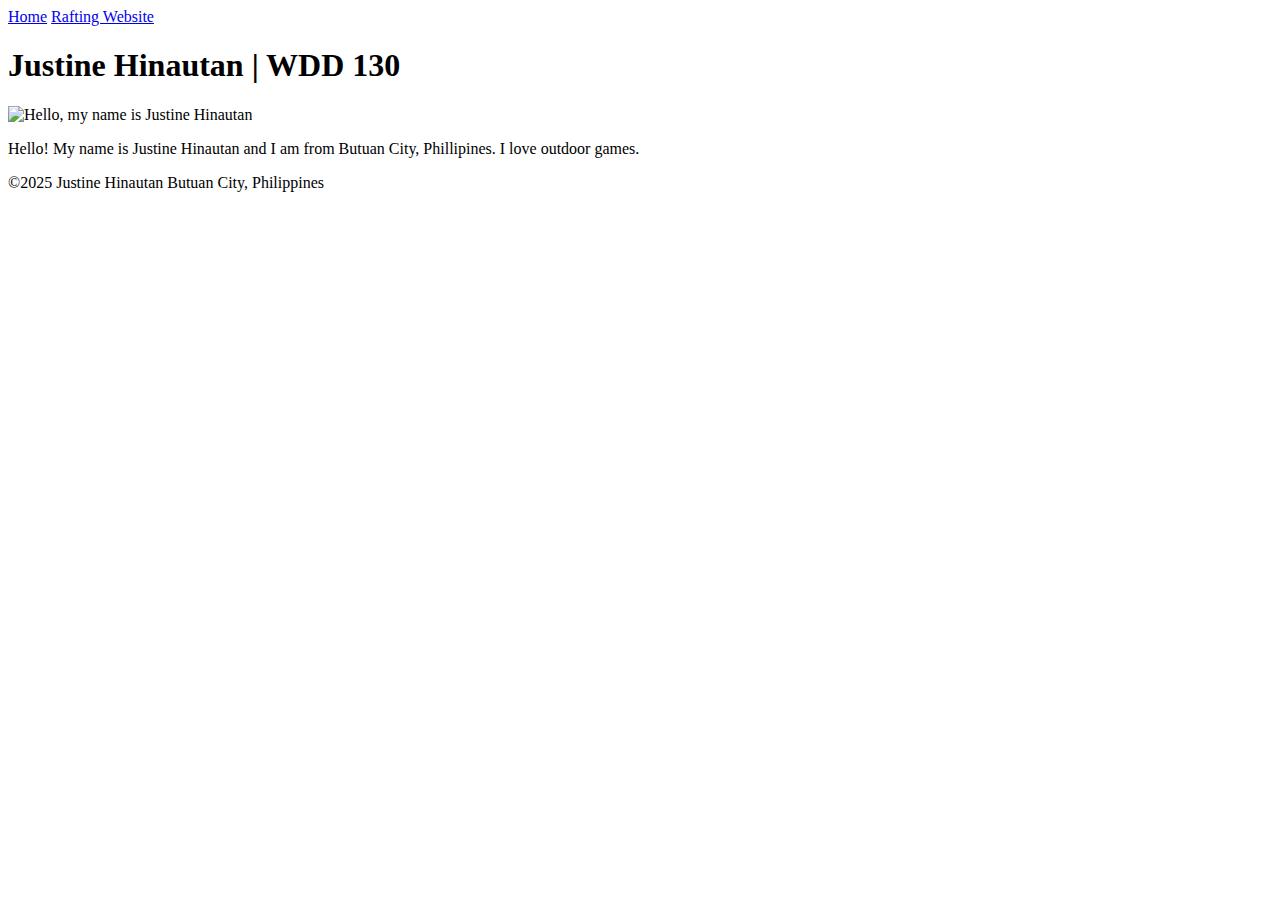
==== index.html @ f23c369e "first commit" ====
<!DOCTYPE html>
<html lang="en-US">

<head>
    <meta charset="utf-8">
    <meta name="viewport" content="width=device0-witdh,initial-scale=1.0">
    <title>Justine Hinautan | WDD 130</title>
</head>

<body>
    <header>
        <nav>
            <a href="#">Home</a>
            <a href="wwr/">Rafting Website</a>
        </nav>
    </header>
    <main>
        <h1>Justine Hinautan | WDD 130</h1>
        <img src="images/justine.png" alt="Hello, my name is Justine Hinautan" width="200">
        <p>Hello! My name is Justine Hinautan and I am from Butuan City, Phillipines. I love outdoor games.</p>
    </main>
    <footer>
        <p>©2025 Justine Hinautan Butuan City, Philippines</p>
    </footer>
</body>

</html>
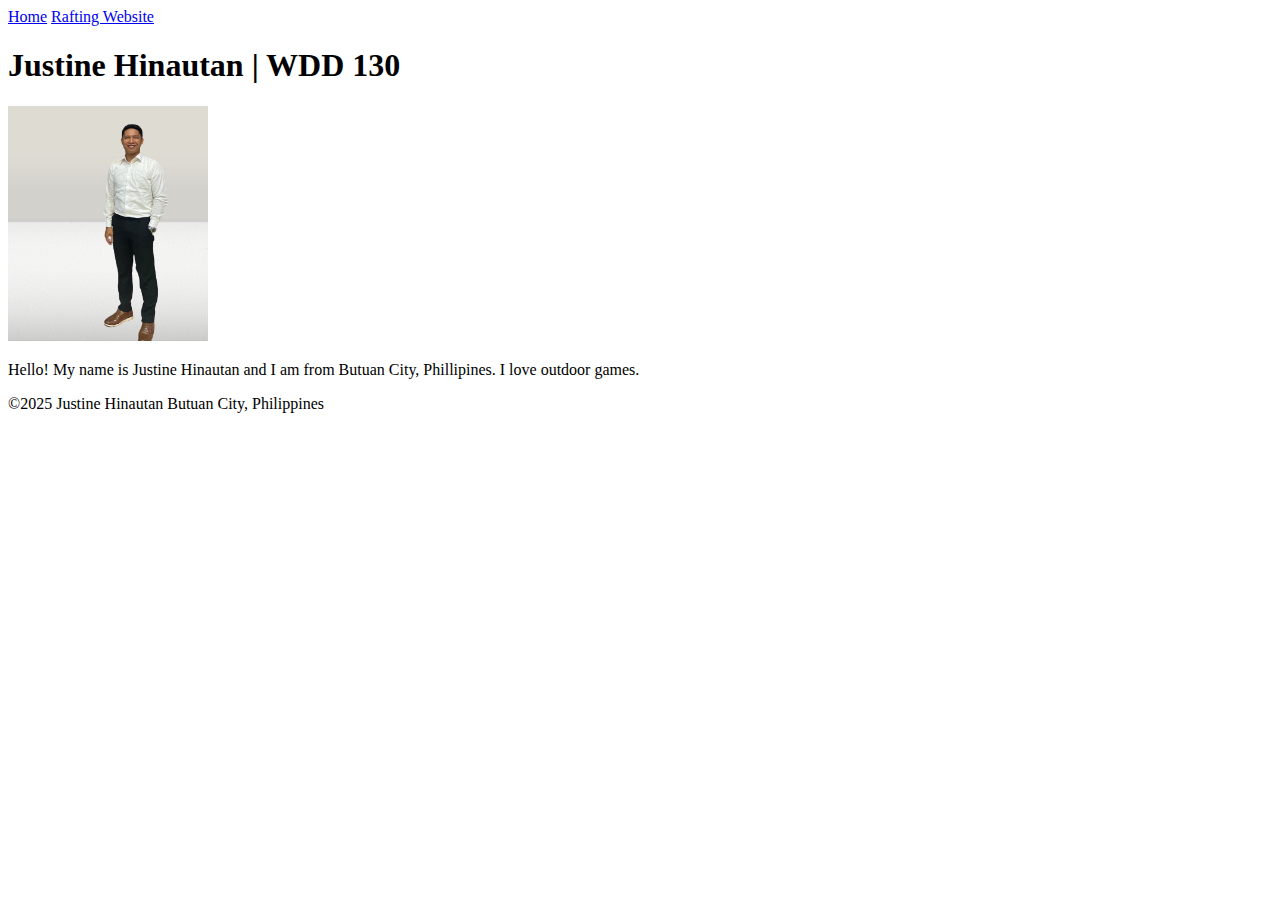
==== commit d3fae3ea: "holy grail aded" ====
--- a/index.html
+++ b/index.html
@@ -16,7 +16,7 @@
     </header>
     <main>
         <h1>Justine Hinautan | WDD 130</h1>
-        <img src="images/justine.png" alt="Hello, my name is Justine Hinautan" width="200">
+        <img src="image/justine.png" alt="Hello, my name is Justine Hinautan" width="200">
         <p>Hello! My name is Justine Hinautan and I am from Butuan City, Phillipines. I love outdoor games.</p>
     </main>
     <footer>
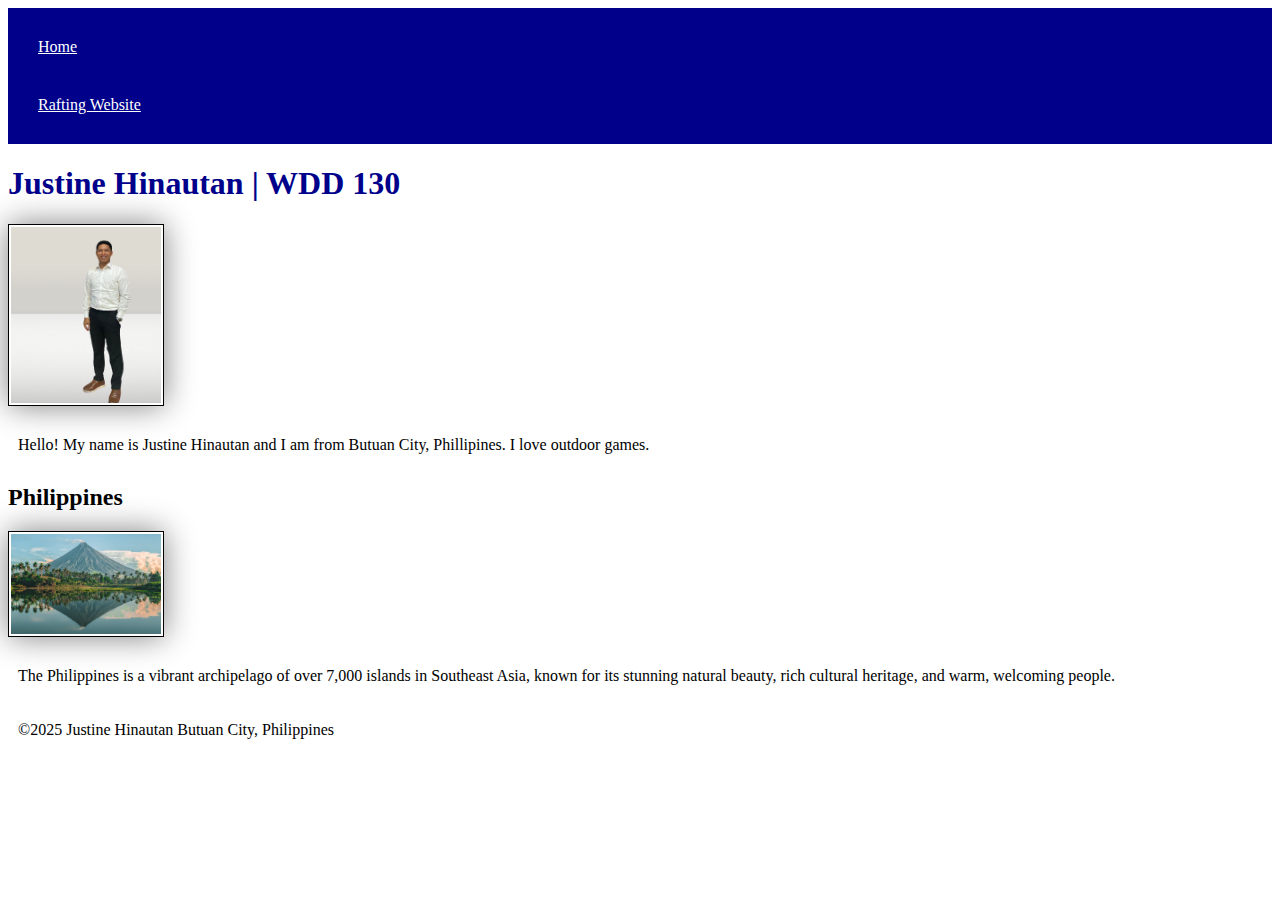
==== commit 51ae4b86: "Design the Website" ====
--- a/index.html
+++ b/index.html
@@ -5,6 +5,13 @@
     <meta charset="utf-8">
     <meta name="viewport" content="width=device0-witdh,initial-scale=1.0">
     <title>Justine Hinautan | WDD 130</title>
+    <meta name="description"
+        content="Welcome to [Website Name], Your Ultimate Destination for All Things Sports!
+    Stay up-to-date with the latest news, scores, and highlights from the world of sports. Whether you're a fan of football, basketball, baseball, soccer, or any other sport, we’ve got you covered. Our website offers in-depth analysis, exclusive interviews, and live coverage of your favorite teams and athletes.
+    Explore our comprehensive guides, watch thrilling match replays, and join the conversation with a community of passionate sports fans. Whether you're here for stats, breaking news, or just to enjoy the game, [Website Name] is your go-to source for everything sports-related!">
+    <meta name="author" content="Justine Hinautan">
+    <link rel="stylesheet" href="styles/styles.css">
+    </link>
 </head>
 
 <body>
@@ -19,6 +26,12 @@
         <img src="image/justine.png" alt="Hello, my name is Justine Hinautan" width="200">
         <p>Hello! My name is Justine Hinautan and I am from Butuan City, Phillipines. I love outdoor games.</p>
     </main>
+    <aside>
+        <h2> Philippines</h2>
+        <img src="image/PHIL.jpg" alt="Philippines landscape" width="200">
+        <p>The Philippines is a vibrant archipelago of over 7,000 islands in Southeast Asia, known for its stunning
+            natural beauty, rich cultural heritage, and warm, welcoming people.</p>
+    </aside>
     <footer>
         <p>©2025 Justine Hinautan Butuan City, Philippines</p>
     </footer>
--- a/styles/styles.css
+++ b/styles/styles.css
@@ -0,0 +1,26 @@
+nav {
+    background-color: darkblue;
+    padding: 10px;
+}
+
+nav a {
+    color: white;
+    display: block;
+    padding: 20px;
+}
+
+h1 {
+    color: darkblue;
+}
+
+img {
+    width: 150px;
+    height: auto;
+    border: 1px solid black;
+    padding: 2px;
+    box-shadow: 0 0 30px gray;
+}
+
+p {
+    padding: 10px;
+}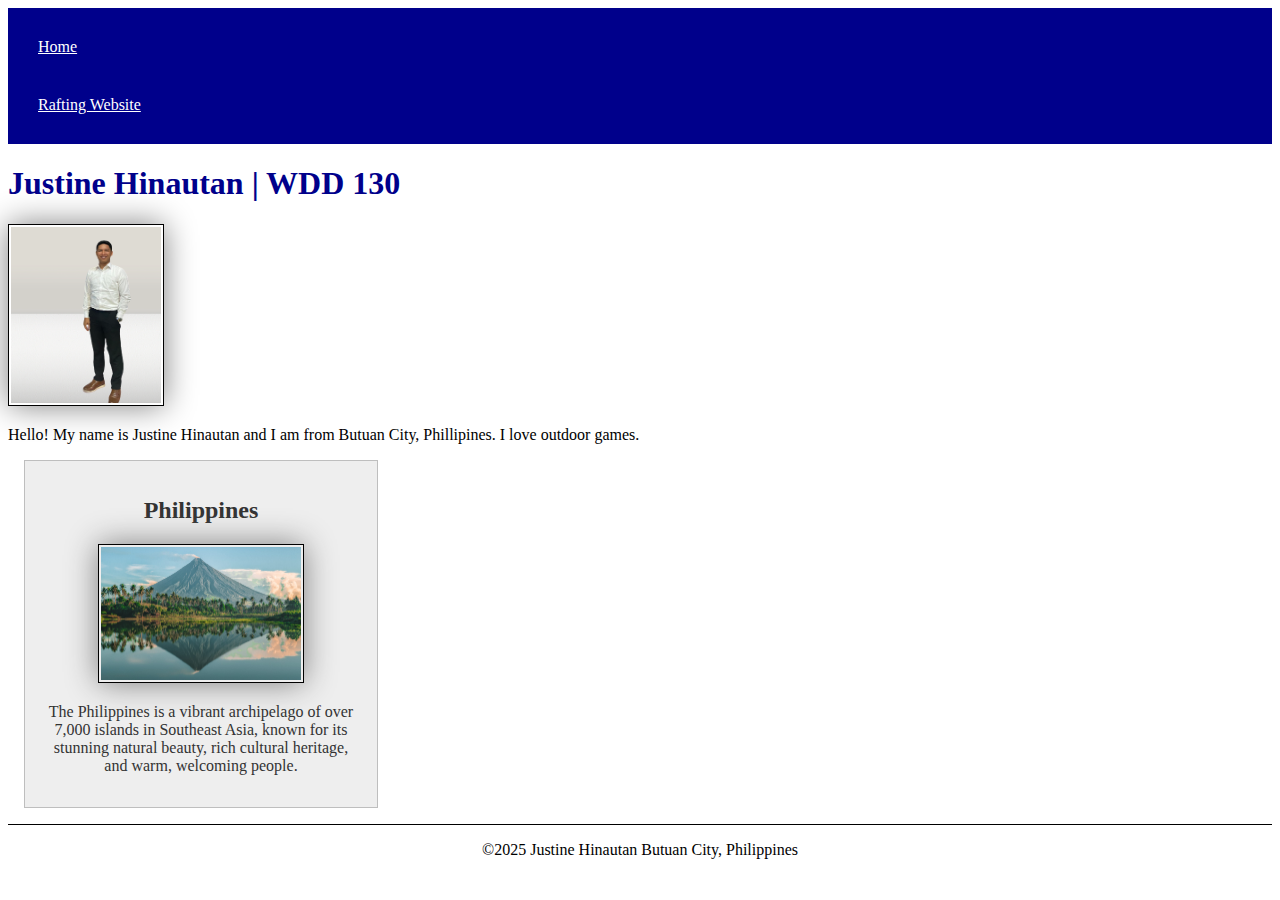
==== commit 484d8710: "modeling" ====
--- a/index.html
+++ b/index.html
@@ -5,13 +5,9 @@
     <meta charset="utf-8">
     <meta name="viewport" content="width=device0-witdh,initial-scale=1.0">
     <title>Justine Hinautan | WDD 130</title>
-    <meta name="description"
-        content="Welcome to [Website Name], Your Ultimate Destination for All Things Sports!
-    Stay up-to-date with the latest news, scores, and highlights from the world of sports. Whether you're a fan of football, basketball, baseball, soccer, or any other sport, we’ve got you covered. Our website offers in-depth analysis, exclusive interviews, and live coverage of your favorite teams and athletes.
-    Explore our comprehensive guides, watch thrilling match replays, and join the conversation with a community of passionate sports fans. Whether you're here for stats, breaking news, or just to enjoy the game, [Website Name] is your go-to source for everything sports-related!">
+    <meta name="description" content="Justine Hinautan BYU-Idaho WDD 130 Home page ">
     <meta name="author" content="Justine Hinautan">
     <link rel="stylesheet" href="styles/styles.css">
-    </link>
 </head>
 
 <body>
@@ -28,7 +24,7 @@
     </main>
     <aside>
         <h2> Philippines</h2>
-        <img src="image/PHIL.jpg" alt="Philippines landscape" width="200">
+        <img src="image/PHIL.jpg" alt="Philippines landscape">
         <p>The Philippines is a vibrant archipelago of over 7,000 islands in Southeast Asia, known for its stunning
             natural beauty, rich cultural heritage, and warm, welcoming people.</p>
     </aside>
--- a/styles/styles.css
+++ b/styles/styles.css
@@ -23,4 +23,40 @@
 
 p {
     padding: 10px;
+}
+
+main {
+    max-width: 750px;
+}
+
+aside {
+    width: 20rem;
+    mARGIN: 1rem;
+    border: 1px solid rgb(0 0 0 / 0.2);
+    /* 1 */
+    padding: 1rem;
+    background-color: #eee;
+    color: #333;
+    text-align: center;
+}
+
+aside img {
+    width: 200px;
+    height: auto;
+}
+
+main img {
+    width: 150px;
+    height: auto;
+}
+
+p {
+    padding: 0;
+}
+
+footer {
+    margin-top: 15px;
+    border-top: 1px solid #000;
+    text-align: center;
+    ;
 }